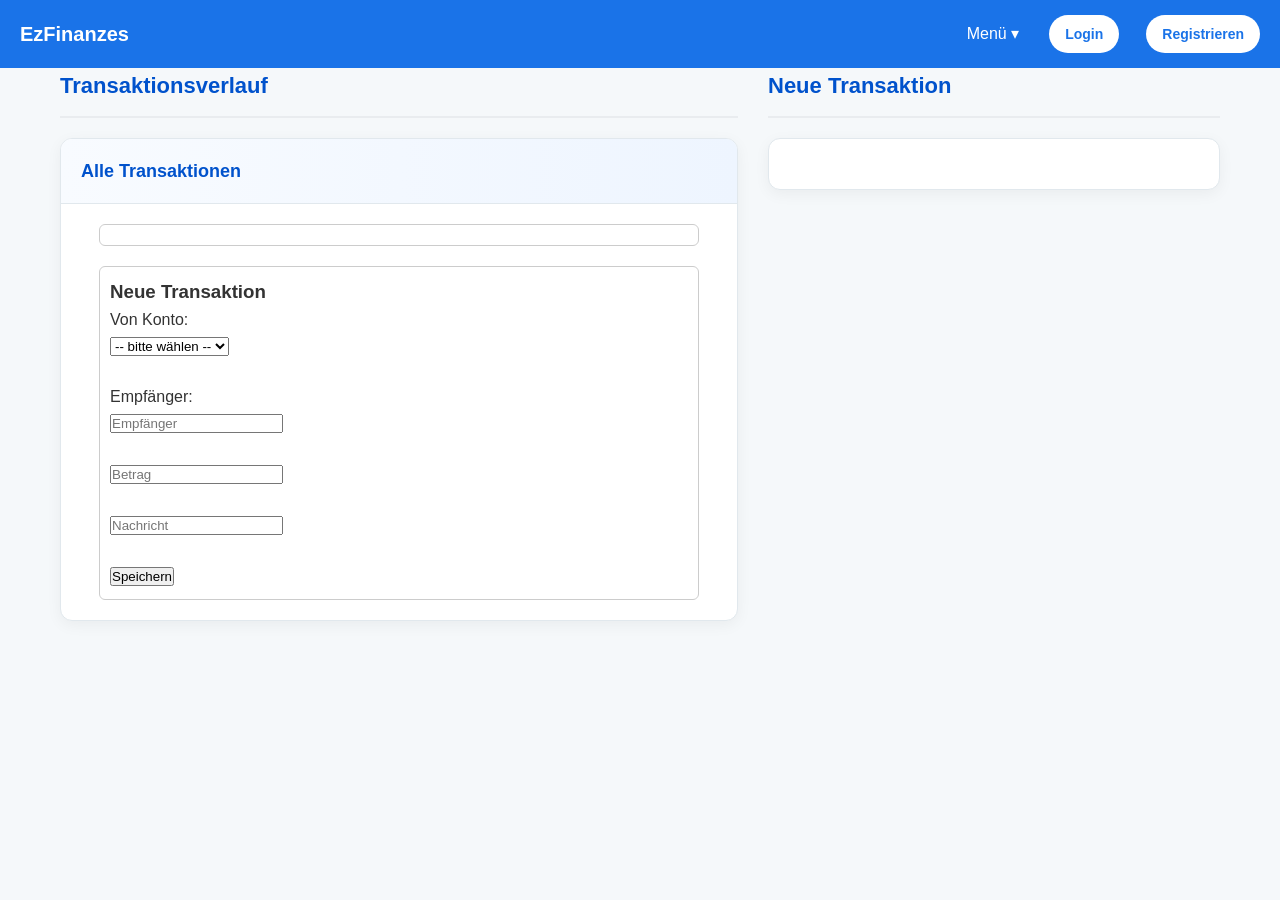
==== api/frontend/transaktionen.html @ 2eead729 "bug fixes" ====
<!DOCTYPE html>
<html lang="de">
    <head>
        <meta charset="UTF-8">
        <meta name="viewport" content="width=device-width, initial-scale=1.0">
        <title>Transaktionen</title>
        <link rel="stylesheet" href="transaktionen.css">
        <link rel="stylesheet" href="navbar.css">
    </head>
    <body>
    <header class="navbar">
    <div class="nav-title">EzFinanzes</div>

    <div class="nav-right">
        <div class="dropdown">
            <button class="dropbtn">Menü ▾</button>
            <div class="dropdown-content">
                <a href="index.html">Dashboard</a>
                <a href="transaktionen.html">Transaktionen</a>
                <a href="#">Prognosen</a>
                <a href="statistiken.html">Statistiken</a>
                <a href="kreditkarten.html">Kreditkarten</a>
            </div>
        </div>

        <div id="userArea"></div>
    </div>
    </header>
    <main>
    <div class="container">
        <div class="transactions-section">
            <div class="section-title">
                <h2>Transaktionsverlauf</h2>
            </div>
            <div class="transactions-container">
                <div class="transactions-header">
                    <h3>Alle Transaktionen</h3>
                </div>
                <div id="transaktionen-container" class="transactions-list">

                </div>
                <div id="transactions-list" class="transactions-list">

                </div>
            </div>
        </div>
        
        <div class="new-transaction-section">
            <div class="section-title">
                <h2>Neue Transaktion</h2>
            </div>
            <div id="new-transaction-form" class="new-transaction-form-container">
            </div>
        </div>
    </div>
    
   <!-- <script src="transaktionenLaden.js"></script> 
    <script src="transaktionMachen.js"></script> -->
    <script src="js/allg.js"></script>
    <script src="navbar.js"></script>
    </main>
</body>
</html>
---- api/frontend/transaktionen.css ----
/* Reset und Basiseinstellungen */
* {
    margin: 0;
    padding: 0;
    box-sizing: border-box;
}

body {
    font-family: 'Segoe UI', Tahoma, Geneva, Verdana, sans-serif;
    background-color: #f5f8fa;
    color: #333;
    line-height: 1.6;
}

.navbar {
    position: sticky;
    top: 0;
    background: #1a73e8;
    color: white;
    padding: 15px 20px;
    display: flex;
    justify-content: space-between;
    align-items: center;
}

.nav-title {
    font-size: 20px;
    font-weight: bold;
}

.navbar a {
    color: white;
    margin-left: 15px;
    text-decoration: none;
}


/* Hauptcontainer */
.container {
    display: flex;
    max-width: 1200px;
    margin: 0 auto 40px;
    padding: 0 20px;
    gap: 30px;
}

/* Responsive Anpassung */
@media (max-width: 992px) {
    .container {
        flex-direction: column;
    }
}

/* Sektionen */
.transactions-section {
    flex: 3;
}

.new-transaction-section {
    flex: 2;
}

/* Sektionstitel */
.section-title {
    display: flex;
    align-items: center;
    margin-bottom: 20px;
    padding-bottom: 12px;
    border-bottom: 2px solid #e9ecef;
    color: #0052cc;
}

.section-title h2 {
    font-size: 22px;
    font-weight: 600;
}

.section-title i {
    margin-right: 10px;
    font-size: 20px;
}

/* Transaktions-Container */
.transactions-container {
    background: white;
    border-radius: 12px;
    box-shadow: 0 4px 15px rgba(0, 0, 0, 0.05);
    border: 1px solid #e1e8ed;
    overflow: hidden;
}

/* Transaktions-Header */
.transactions-header {
    background: linear-gradient(to right, #f8fbff, #eef5ff);
    padding: 18px 20px;
    border-bottom: 1px solid #e1e8ed;
}

.transactions-header h3 {
    color: #0052cc;
    font-size: 18px;
    font-weight: 600;
}

/* Transaktions-Liste */
.transactions-list {
    max-height: 600px;
    overflow-y: auto;
}

/* Transaktions-Elemente */
.transaction-item {
    padding: 18px 20px;
    border-bottom: 1px solid #f0f4f8;
    transition: background-color 0.2s;
}

.transaction-item:hover {
    background-color: #f8fbff;
}

.transaction-item:last-child {
    border-bottom: none;
}

.transaction-direction {
    display: flex;
    align-items: center;
    margin-bottom: 8px;
    font-weight: 600;
    color: #0052cc;
}

.transaction-arrow {
    margin: 0 10px;
    color: #66b0ff;
}

.transaction-amount {
    font-size: 18px;
    font-weight: 600;
    margin-bottom: 8px;
}

.transaction-date {
    color: #6c757d;
    font-size: 14px;
    margin-bottom: 8px;
}

.transaction-message {
    color: #495057;
    font-style: italic;
    padding: 8px 12px;
    background-color: #f8f9fa;
    border-radius: 6px;
    border-left: 3px solid #66b0ff;
}

/* Neue Transaktions-Formular */
.new-transaction-form-container {
    background: white;
    border-radius: 12px;
    box-shadow: 0 4px 15px rgba(0, 0, 0, 0.05);
    border: 1px solid #e1e8ed;
    padding: 25px;
}

/* Formular-Elemente */
.form-group {
    margin-bottom: 20px;
}

.form-label {
    display: block;
    margin-bottom: 8px;
    font-weight: 600;
    color: #495057;
}

.form-select, .form-input {
    width: 100%;
    padding: 12px 15px;
    border: 1px solid #ced4da;
    border-radius: 8px;
    font-size: 15px;
    transition: all 0.3s;
    background-color: white;
}

.form-select:focus, .form-input:focus {
    outline: none;
    border-color: #66b0ff;
    box-shadow: 0 0 0 3px rgba(102, 176, 255, 0.2);
}

/* Autocomplete */
.autocomplete-container {
    position: relative;
}

.suggestions-list {
    position: absolute;
    top: 100%;
    left: 0;
    right: 0;
    background: white;
    border: 1px solid #ced4da;
    border-radius: 8px;
    box-shadow: 0 4px 12px rgba(0, 0, 0, 0.1);
    max-height: 200px;
    overflow-y: auto;
    z-index: 100;
    margin-top: 2px;
    display: none;
}

.suggestion-item {
    padding: 12px 15px;
    cursor: pointer;
    transition: background-color 0.2s;
}

.suggestion-item:hover {
    background-color: #eef5ff;
}

/* Submit-Button */
.btn-submit {
    background: linear-gradient(135deg, #0052cc 0%, #0073e6 100%);
    color: white;
    border: none;
    padding: 14px 25px;
    border-radius: 8px;
    font-size: 16px;
    font-weight: 600;
    cursor: pointer;
    transition: all 0.3s;
    width: 100%;
    margin-top: 10px;
}

.btn-submit:hover {
    background: linear-gradient(135deg, #0047b3 0%, #0066cc 100%);
    transform: translateY(-2px);
    box-shadow: 0 4px 12px rgba(0, 82, 204, 0.3);
}

.btn-submit:active {
    transform: translateY(0);
}

.btn-submit:disabled {
    opacity: 0.7;
    cursor: not-allowed;
    transform: none;
    box-shadow: none;
}

/* Leer- und Ladezustände */
.empty-state {
    text-align: center;
    padding: 40px 20px;
    color: #6c757d;
}

.empty-state i {
    font-size: 48px;
    margin-bottom: 15px;
    color: #dee2e6;
}

/* Scrollbar Styling */
.transactions-list::-webkit-scrollbar {
    width: 8px;
}

.transactions-list::-webkit-scrollbar-track {
    background: #f1f1f1;
    border-radius: 4px;
}

.transactions-list::-webkit-scrollbar-thumb {
    background: #c1c1c1;
    border-radius: 4px;
}

.transactions-list::-webkit-scrollbar-thumb:hover {
    background: #a8a8a8;
}

.positive-amount {
    color: #1e7e34;
}

.negative-amount {
    color: #dc3545;
}

.alert {
    padding: 12px 16px;
    border-radius: 8px;
    margin-bottom: 15px;
    font-weight: 500;
}

.alert-success {
    background-color: #d4edda;
    color: #155724;
    border: 1px solid #c3e6cb;
}

.alert-error {
    background-color: #f8d7da;
    color: #721c24;
    border: 1px solid #f5c6cb;
}

.alert-info {
    background-color: #d1ecf1;
    color: #0c5460;
    border: 1px solid #bee5eb;
}
---- api/frontend/navbar.css ----
.nav-right {
    display: flex;
    align-items: center;
    gap: 15px;
}

.dropdown {
    position: relative;
}

.dropbtn {
    background: none;
    border: none;
    color: white;
    font-size: 16px;
    cursor: pointer;
}

.dropdown-content {
    display: none;
    position: absolute;
    right: 0;
    background: white;
    min-width: 180px;
    border-radius: 8px;
    box-shadow: 0 4px 10px rgba(0,0,0,0.15);
    overflow: hidden;
    z-index: 100;
}

.dropdown-content a {
    display: block;
    padding: 12px;
    color: black;
    text-decoration: none;
}

.dropdown-content a:hover {
    background: #f2f4f7;
}

.dropdown:hover .dropdown-content {
    display: block;
}

.user-btn {
    display: flex;
    align-items: center;
    gap: 8px;
    background: none;
    border: none;
    color: white;
    cursor: pointer;
}

.user-btn img {
    width: 32px;
    height: 32px;
    border-radius: 50%;
    object-fit: cover;
}

.auth-buttons {
    display: flex;
    align-items: center;
    gap: 12px;
}

.auth-buttons a {
    background: white;
    color: #1a73e8;
    padding: 8px 16px;
    border-radius: 20px;
    text-decoration: none;
    font-weight: bold;
    font-size: 14px;
    transition: all 0.2s ease;
}

.auth-buttons a:hover {
    background: #e8f0fe;
    transform: translateY(-1px);
}
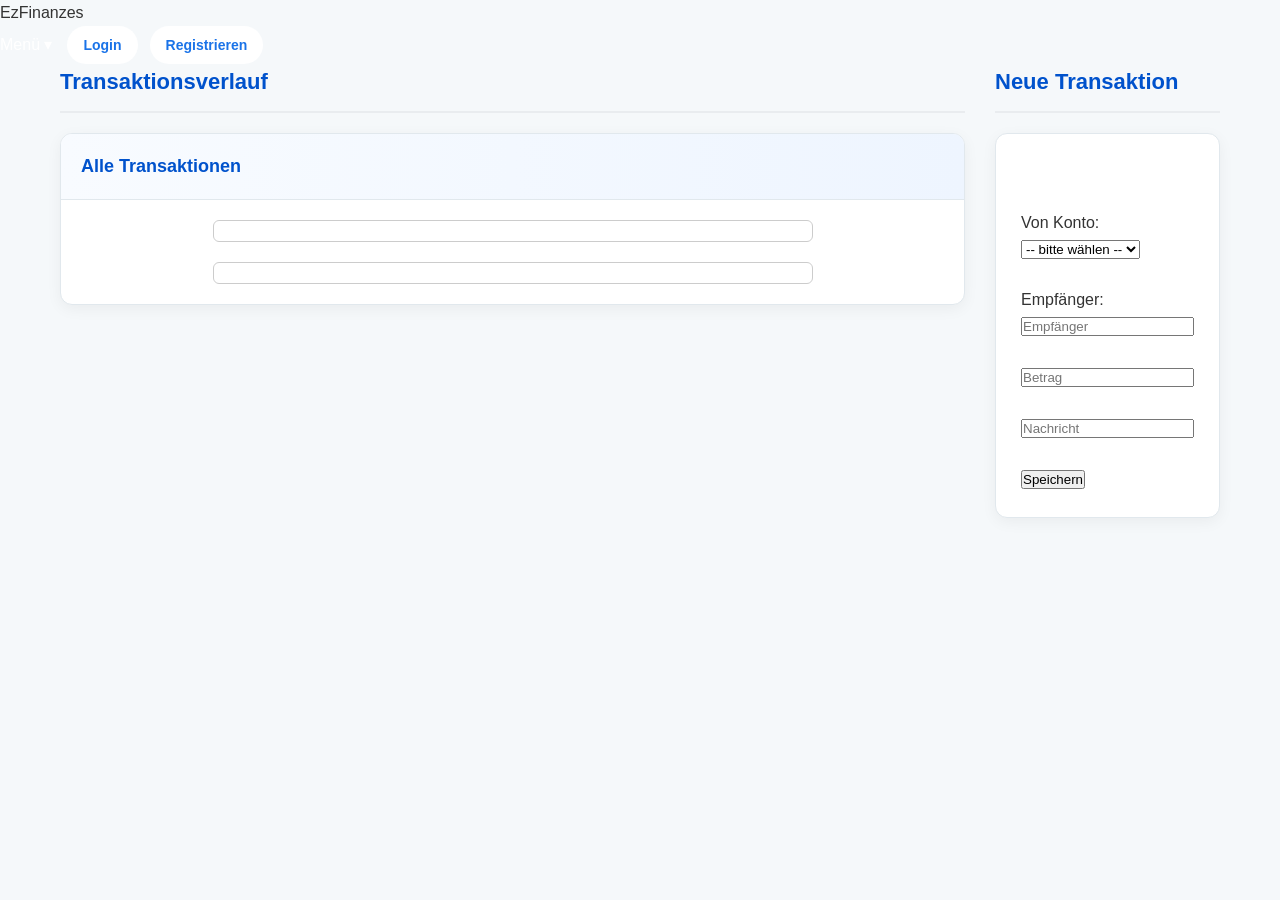
==== commit 84efb05e: "letzte bugfixes design noch ausstehend bei meinen parts" ====
--- a/api/frontend/transaktionen.html
+++ b/api/frontend/transaktionen.html
@@ -1,4 +1,4 @@
-
+<!--mika-->
 <!DOCTYPE html>
 <html lang="de">
     <head>
@@ -40,19 +40,30 @@
                 <div id="transaktionen-container" class="transactions-list">
 
                 </div>
-                <div id="transactions-list" class="transactions-list">
+
+            </div>
+        </div>
+        <div class="new-transactions-section">
+            <div class="section-title">
+                <h2>Neue Transaktion</h2>
+            </div>
+            <div class="new-transactions-container">
+
+                <div id="new-transaction-form" class="new-transaction-form-container">
 
                 </div>
+
             </div>
         </div>
         
-        <div class="new-transaction-section">
+   <!--    <div class="new-transaction-section">
             <div class="section-title">
                 <h2>Neue Transaktion</h2>
             </div>
+            <div class="new-transaction-container">
             <div id="new-transaction-form" class="new-transaction-form-container">
             </div>
-        </div>
+        </div>!-->
     </div>
     
    <!-- <script src="transaktionenLaden.js"></script> 
--- a/api/frontend/transaktionen.css
+++ b/api/frontend/transaktionen.css
@@ -1,4 +1,4 @@
-/* Reset und Basiseinstellungen */
+/*mika*/
 * {
     margin: 0;
     padding: 0;
@@ -12,30 +12,7 @@
     line-height: 1.6;
 }
 
-.navbar {
-    position: sticky;
-    top: 0;
-    background: #1a73e8;
-    color: white;
-    padding: 15px 20px;
-    display: flex;
-    justify-content: space-between;
-    align-items: center;
-}
-
-.nav-title {
-    font-size: 20px;
-    font-weight: bold;
-}
-
-.navbar a {
-    color: white;
-    margin-left: 15px;
-    text-decoration: none;
-}
-
-
-/* Hauptcontainer */
+
 .container {
     display: flex;
     max-width: 1200px;
@@ -44,14 +21,12 @@
     gap: 30px;
 }
 
-/* Responsive Anpassung */
 @media (max-width: 992px) {
     .container {
         flex-direction: column;
     }
 }
 
-/* Sektionen */
 .transactions-section {
     flex: 3;
 }
@@ -60,7 +35,6 @@
     flex: 2;
 }
 
-/* Sektionstitel */
 .section-title {
     display: flex;
     align-items: center;
@@ -80,7 +54,6 @@
     font-size: 20px;
 }
 
-/* Transaktions-Container */
 .transactions-container {
     background: white;
     border-radius: 12px;
@@ -89,7 +62,6 @@
     overflow: hidden;
 }
 
-/* Transaktions-Header */
 .transactions-header {
     background: linear-gradient(to right, #f8fbff, #eef5ff);
     padding: 18px 20px;
@@ -102,13 +74,11 @@
     font-weight: 600;
 }
 
-/* Transaktions-Liste */
 .transactions-list {
     max-height: 600px;
     overflow-y: auto;
 }
 
-/* Transaktions-Elemente */
 .transaction-item {
     padding: 18px 20px;
     border-bottom: 1px solid #f0f4f8;
@@ -157,7 +127,6 @@
     border-left: 3px solid #66b0ff;
 }
 
-/* Neue Transaktions-Formular */
 .new-transaction-form-container {
     background: white;
     border-radius: 12px;
@@ -166,7 +135,6 @@
     padding: 25px;
 }
 
-/* Formular-Elemente */
 .form-group {
     margin-bottom: 20px;
 }
@@ -194,7 +162,6 @@
     box-shadow: 0 0 0 3px rgba(102, 176, 255, 0.2);
 }
 
-/* Autocomplete */
 .autocomplete-container {
     position: relative;
 }
@@ -225,7 +192,6 @@
     background-color: #eef5ff;
 }
 
-/* Submit-Button */
 .btn-submit {
     background: linear-gradient(135deg, #0052cc 0%, #0073e6 100%);
     color: white;
@@ -257,7 +223,6 @@
     box-shadow: none;
 }
 
-/* Leer- und Ladezustände */
 .empty-state {
     text-align: center;
     padding: 40px 20px;
@@ -270,7 +235,6 @@
     color: #dee2e6;
 }
 
-/* Scrollbar Styling */
 .transactions-list::-webkit-scrollbar {
     width: 8px;
 }
